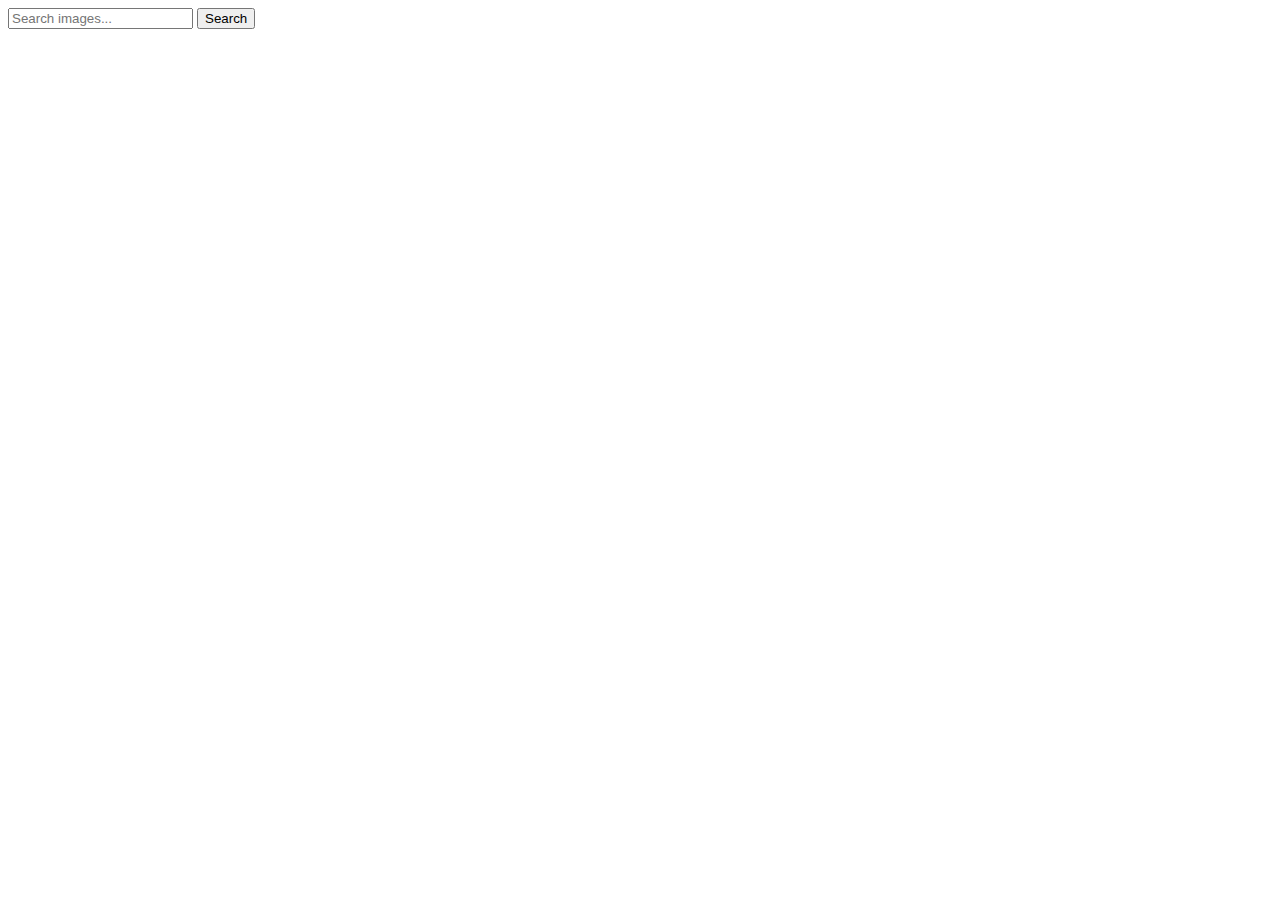
==== index.html @ 90c47c6b "Deploying to gh-pages from @ nksenechkav/goit-js-hw-12@9f21e87c639d4c27b795aac2da0d05dbb3bceb0c 🚀" ====
<!DOCTYPE html>
<html lang="en">
  <head>
    <meta charset="UTF-8" />
    <meta name="viewport" content="width=device-width, initial-scale=1.0" />
    <title>goit-js-hw-12</title>
    <link rel="stylesheet" href="https://cdnjs.cloudflare.com/ajax/libs/modern-normalize/2.0.0/modern-normalize.min.css" integrity="sha512-4xo8blKMVCiXpTaLzQSLSw3KFOVPWhm/TRtuPVc4WG6kUgjH6J03IBuG7JZPkcWMxJ5huwaBpOpnwYElP/m6wg==" crossorigin="anonymous" referrerpolicy="no-referrer" />
    <link rel="preconnect" href="https://fonts.googleapis.com">
    <link rel="preconnect" href="https://fonts.gstatic.com" crossorigin>
    <link href="https://fonts.googleapis.com/css2?family=Montserrat:wght@400;600&display=swap" rel="stylesheet">
    
    <script type="module" crossorigin src="/goit-js-hw-12/commonHelpers.js"></script>
    <link rel="modulepreload" crossorigin href="/goit-js-hw-12/assets/vendor-5b791d57.js">
    <link rel="stylesheet" href="/goit-js-hw-12/assets/vendor-cf6910df.css">
    <link rel="stylesheet" href="/goit-js-hw-12/assets/index-dac82db0.css">
  </head>
  <body>
    <div class="container">
      <form class="search-form">
        <input
          type="text"
          class="form-input"
          placeholder="Search images..."
          name="input"
          required
        />
        <button type="submit" class="search-button">Search</button>
      </form>

      <div class="loader hidden"></div>

      <ul class="gallery"></ul>
    </div>

    
  </body>
</html>
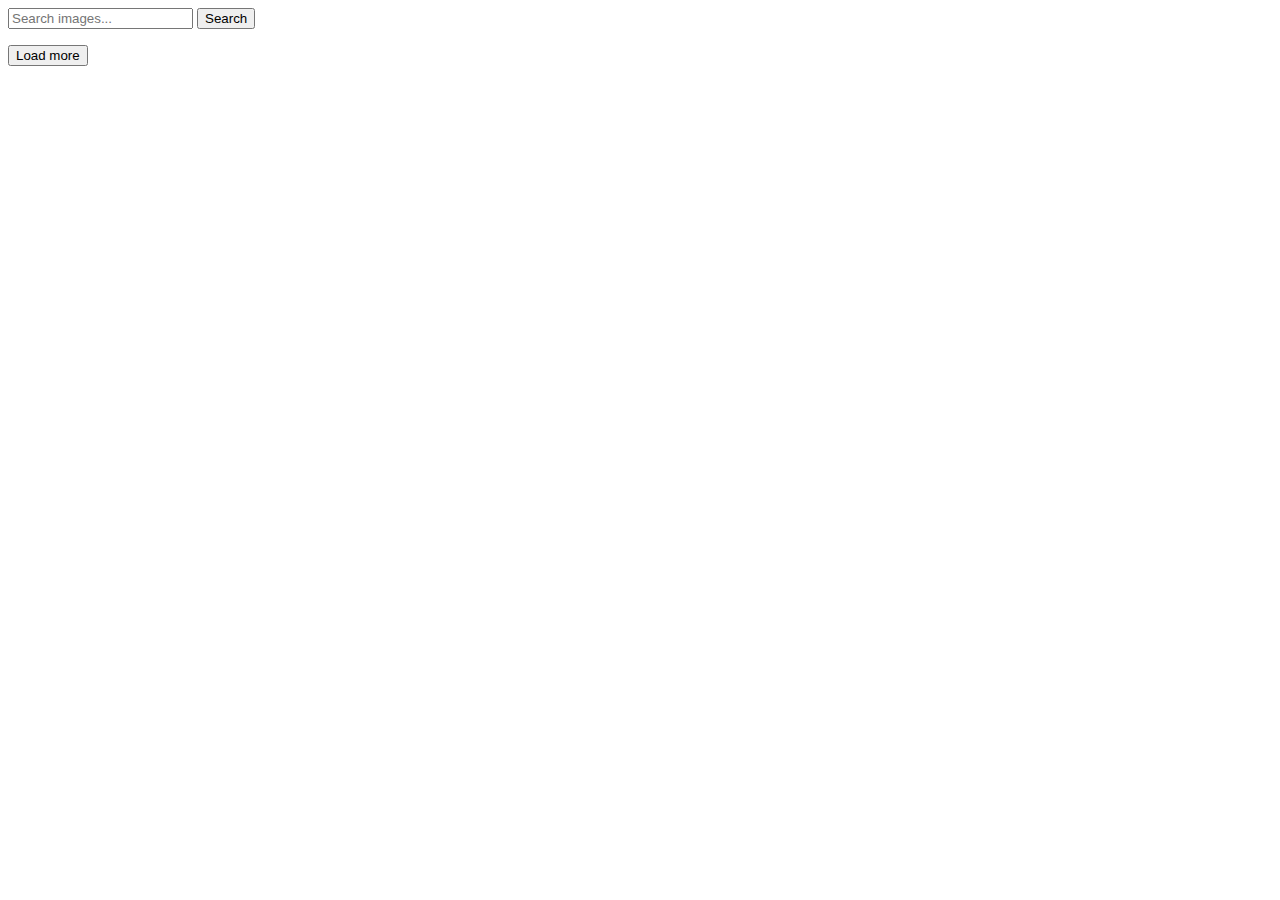
==== commit eb11cf6c: "Deploying to gh-pages from @ nksenechkav/goit-js-hw-12@787a93d8ddd8659c66f0d91184a0c10c2821ab9f 🚀" ====
--- a/index.html
+++ b/index.html
@@ -10,7 +10,7 @@
     <link href="https://fonts.googleapis.com/css2?family=Montserrat:wght@400;600&display=swap" rel="stylesheet">
     
     <script type="module" crossorigin src="/goit-js-hw-12/commonHelpers.js"></script>
-    <link rel="modulepreload" crossorigin href="/goit-js-hw-12/assets/vendor-5b791d57.js">
+    <link rel="modulepreload" crossorigin href="/goit-js-hw-12/assets/vendor-5401a4b0.js">
     <link rel="stylesheet" href="/goit-js-hw-12/assets/vendor-cf6910df.css">
     <link rel="stylesheet" href="/goit-js-hw-12/assets/index-dac82db0.css">
   </head>
@@ -26,10 +26,27 @@
         />
         <button type="submit" class="search-button">Search</button>
       </form>
-
+      
       <div class="loader hidden"></div>
 
+    </div>
+
       <ul class="gallery"></ul>
+   
+
+    <div>
+      <button
+        type="button"
+        class="btn btn-primary button js-btn-load hidden"
+        data-action="load-more"
+      >
+        <span class="label">Load more</span>
+        <span
+          class="js-loader spinner-border spinner-border-sm spinner hidden"
+          role="status"
+          aria-hidden="true"
+        ></span>
+      </button>
     </div>
 
     
